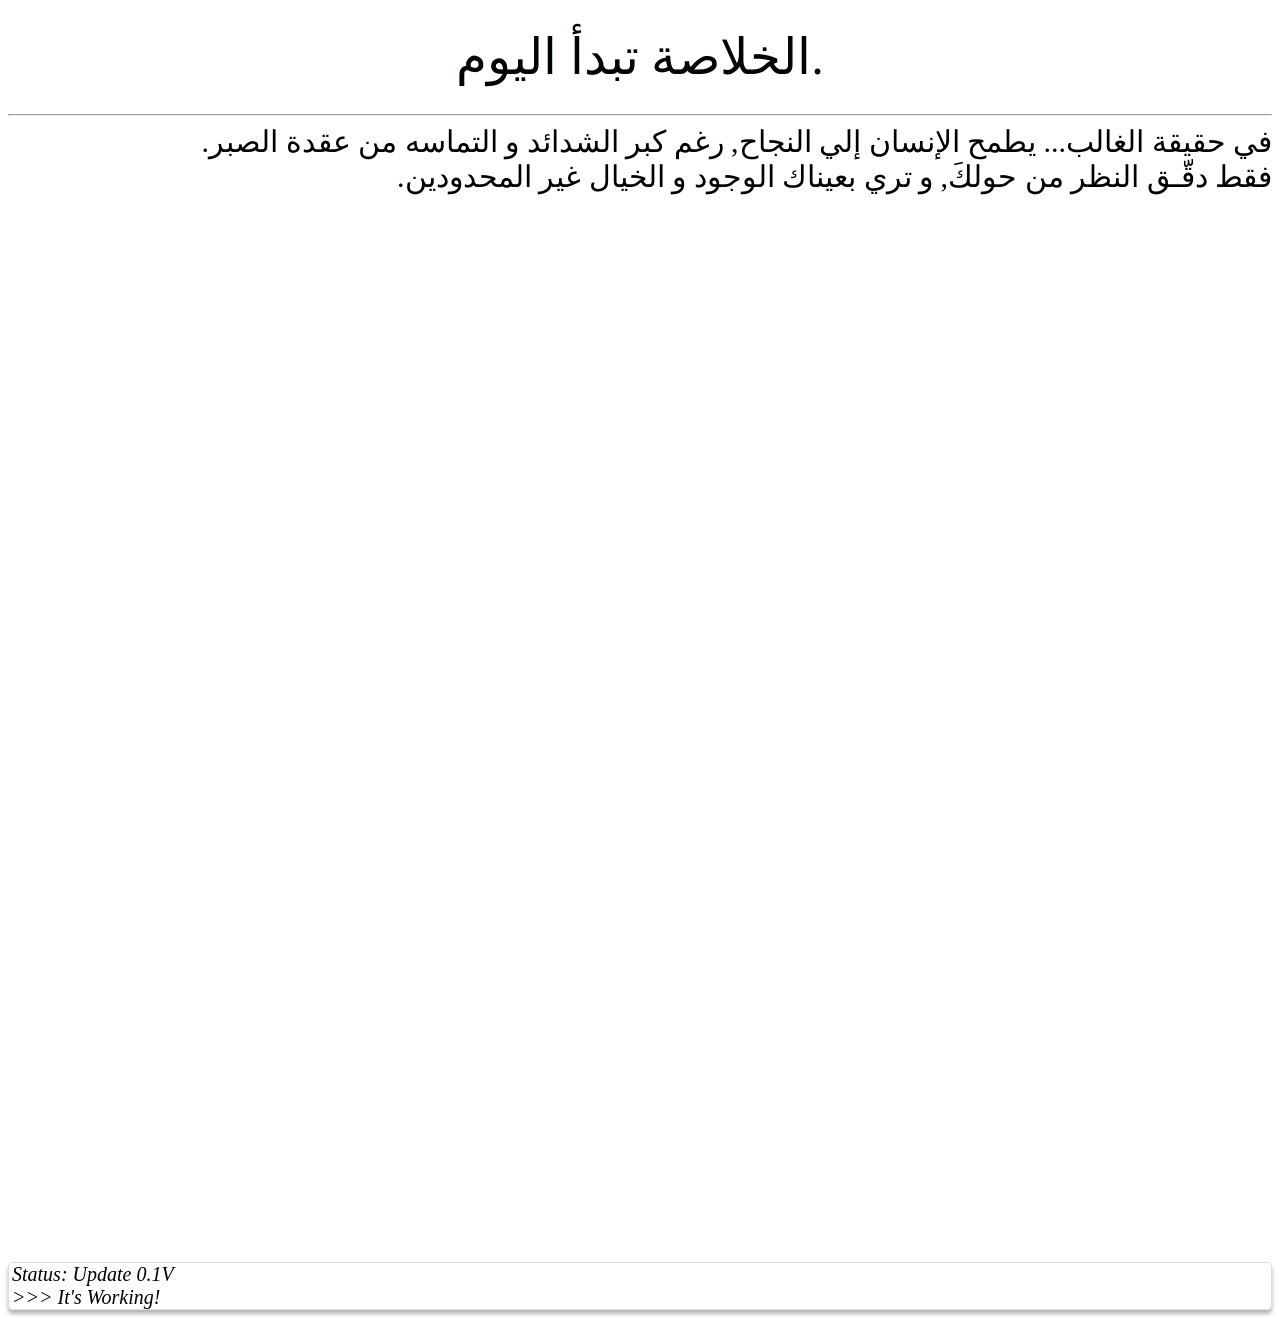
==== index.html @ 33619122 "Add files via upload" ====
<!DOCTYPE html>
<head>
 <meta charset="UTF-8">
 <link rel="stylesheet" href="style.css">
 <title> Welcome to the Future. محمد - </title>
</head>
<body>

<div id="main-clarification"> .الخلاصة تبدأ اليوم </div>
<hr>

<div id="start"> في حقيقة الغالب... يطمح الإنسان إلي النجاح, رغم كبر الشدائد و التماسه من عقدة الصبر. <br>
فقط دقّـق النظر من حولكَ, و تري بعيناك الوجود و الخيال غير المحدودين. </div>

<p id="unknown"> If You ever encounter this text, It's likely Unintentional. </p>
<div id="status"> Status: Update 0.1V <br>
>>> It's Working! </div>



</body>
</html>
---- style.css ----
@font-face{
font-family: "Arabic";
src: url("fonts/AligarhArabic.otf") format("opentype");
font-weight: normal;
font-style: normal;
font-display: swap;

}

#main-clarification{
color: #000402; direction: rtl; text-align: center; padding: 20px; font-size: 50px; font-family: Arabic ; border: 20px; border-radius: 10px;
}

#start{
font-size: 30px; direction: rtl;
}

#unknown{
	color: white; text-align: center; padding: 500px;
}

#status{
	font-size: 20px; font-style: italic; border: 1px solid #ddd; border-radius: 5px;
	box-shadow: 0px 4px 4px rgba(180,180,180,1.5); padding: 0px 3px;
}
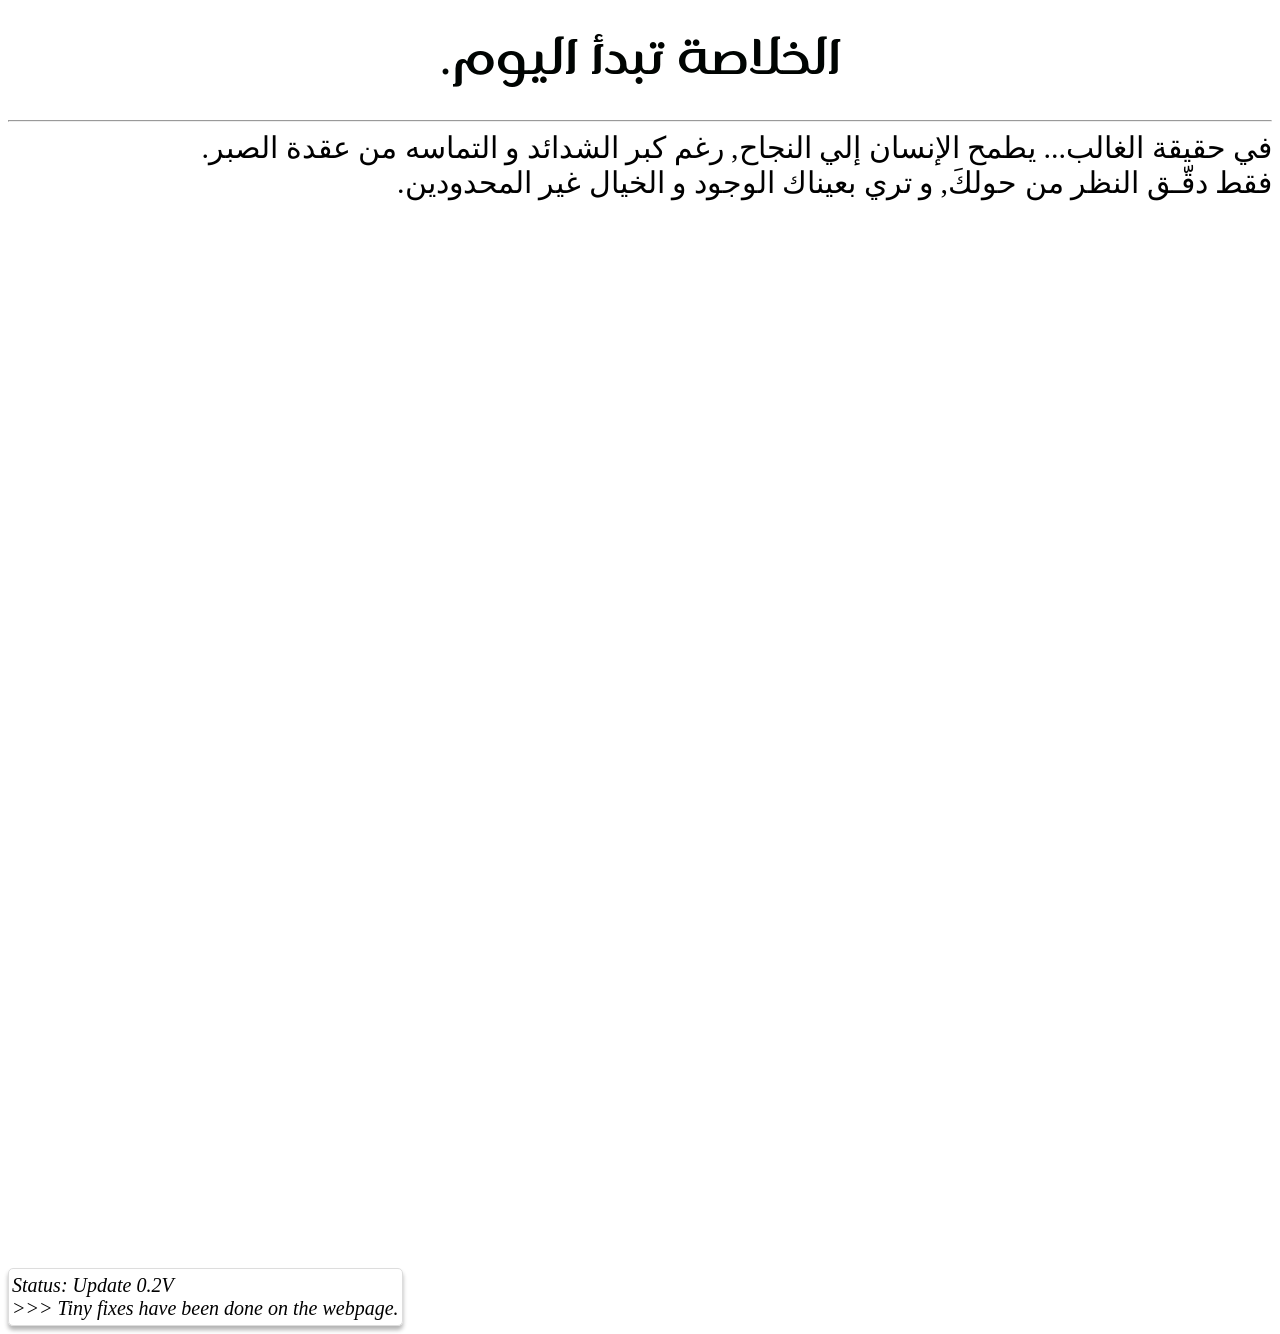
==== commit 453db6cc: "Add files via upload" ====
--- a/index.html
+++ b/index.html
@@ -12,9 +12,9 @@
 <div id="start"> في حقيقة الغالب... يطمح الإنسان إلي النجاح, رغم كبر الشدائد و التماسه من عقدة الصبر. <br>
 فقط دقّـق النظر من حولكَ, و تري بعيناك الوجود و الخيال غير المحدودين. </div>
 
-<p id="unknown"> If You ever encounter this text, It's likely Unintentional. </p>
-<div id="status"> Status: Update 0.1V <br>
->>> It's Working! </div>
+<p id="unknown"> If You happen to encounter this text, It's likely Unintentional. </p>
+<div id="status"> Status: Update 0.2V <br>
+>>> Tiny fixes have been done on the webpage. </div>
 
 
 
--- a/style.css
+++ b/style.css
@@ -1,6 +1,6 @@
 @font-face{
 font-family: "Arabic";
-src: url("fonts/AligarhArabic.otf") format("opentype");
+src: url("AligarhArabicLight1.otf") format("opentype");
 font-weight: normal;
 font-style: normal;
 font-display: swap;
@@ -8,7 +8,7 @@
 }
 
 #main-clarification{
-color: #000402; direction: rtl; text-align: center; padding: 20px; font-size: 50px; font-family: Arabic ; border: 20px; border-radius: 10px;
+color: #000402; direction: ltr; text-align: center; padding: 20px; font-size: 50px; font-family: Arabic ; border: 20px; border-radius: 10px;
 }
 
 #start{
@@ -16,10 +16,10 @@
 }
 
 #unknown{
-	color: white; text-align: center; padding: 500px;
+	color: white; text-align: left; padding: 500px;
 }
 
 #status{
 	font-size: 20px; font-style: italic; border: 1px solid #ddd; border-radius: 5px;
-	box-shadow: 0px 4px 4px rgba(180,180,180,1.5); padding: 0px 3px;
+	box-shadow: 0px 4px 4px rgba(180,180,180,1.5); padding: 5px 3px; display: inline-block;
 }
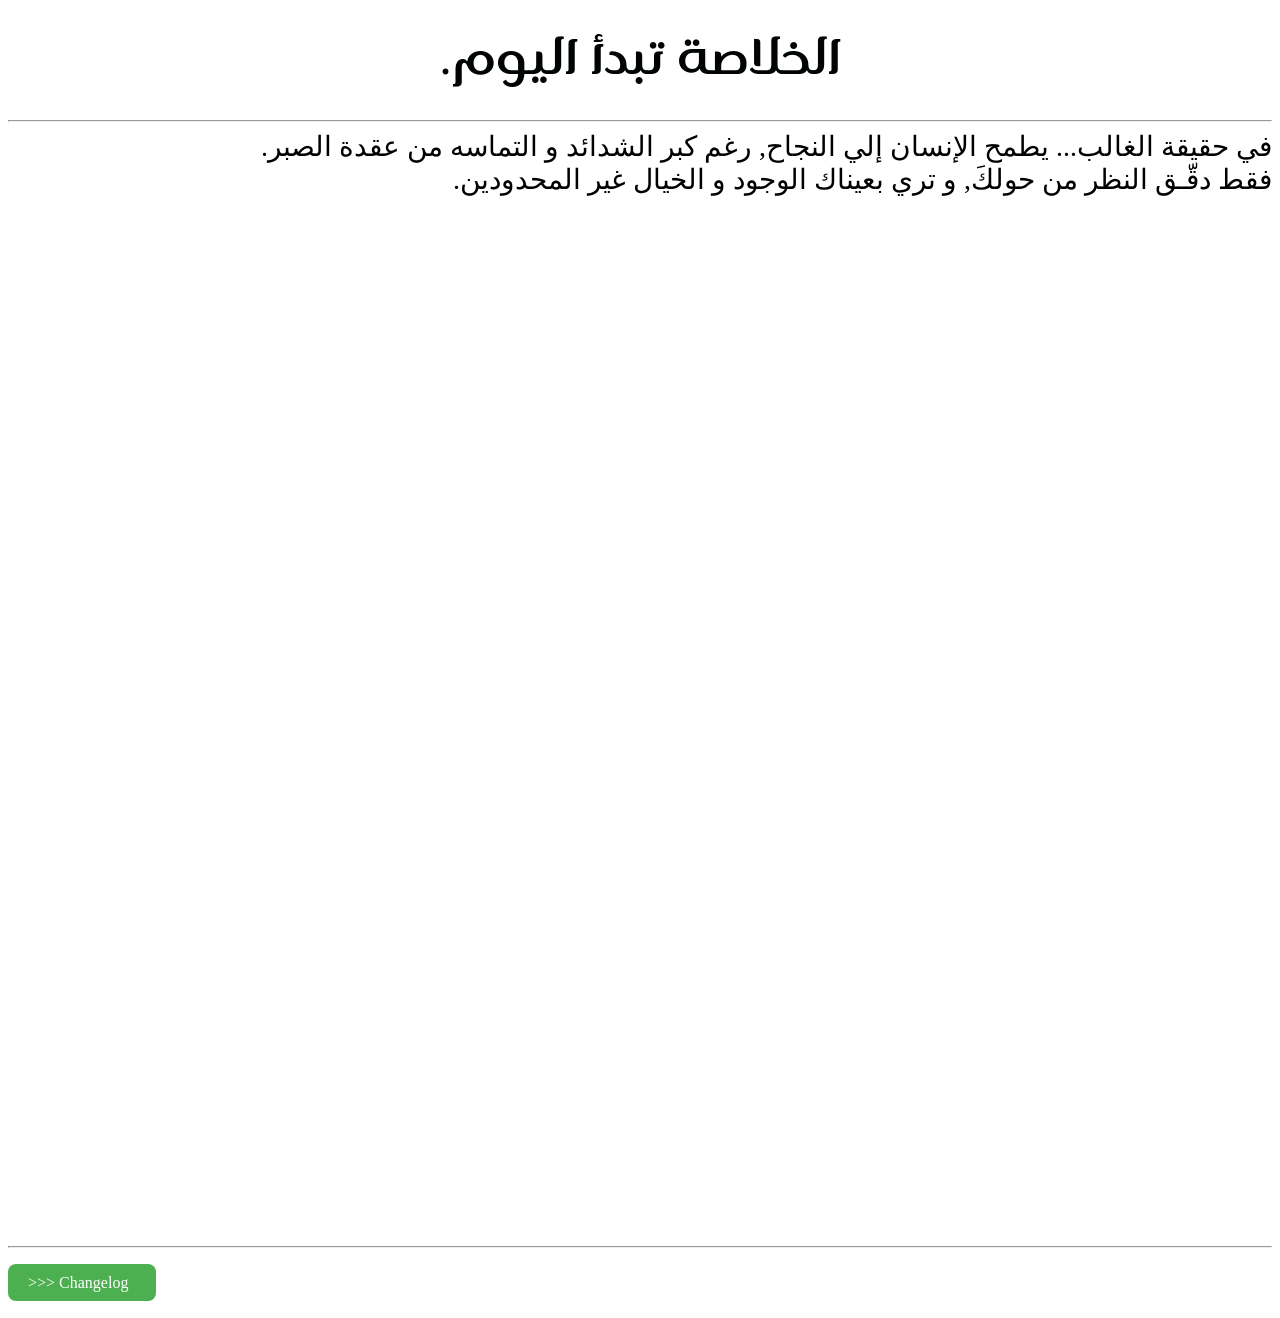
==== commit ea29d871: "Add files via upload" ====
--- a/index.html
+++ b/index.html
@@ -12,11 +12,16 @@
 <div id="start"> في حقيقة الغالب... يطمح الإنسان إلي النجاح, رغم كبر الشدائد و التماسه من عقدة الصبر. <br>
 فقط دقّـق النظر من حولكَ, و تري بعيناك الوجود و الخيال غير المحدودين. </div>
 
-<p id="unknown"> If You happen to encounter this text, It's likely Unintentional. </p>
-<div id="status"> Status: Update 0.2V <br>
->>> Tiny fixes have been done on the webpage. </div>
+<p id="unknown"> &emsp; </p>
 
+<hr>
 
+<br>
+
+<a href="changelog.html" class="button"> >>> Changelog &nbsp;
+</a>
+
+<div> &nbsp; </div>
 
 </body>
 </html>
--- a/style.css
+++ b/style.css
@@ -12,14 +12,20 @@
 }
 
 #start{
-font-size: 30px; direction: rtl;
+font-size: 28px; direction: rtl;	
 }
 
 #unknown{
-	color: white; text-align: left; padding: 500px;
+	color: white; text-align: right; padding: 500px;
 }
 
-#status{
-	font-size: 20px; font-style: italic; border: 1px solid #ddd; border-radius: 5px;
-	box-shadow: 0px 4px 4px rgba(180,180,180,1.5); padding: 5px 3px; display: inline-block;
+.button {
+  background-color: #4CAF50;         
+  padding: 10px 20px;
+  color: white;
+  border: none;
+  text-decoration: none;
+  border-radius: 8px;
+  cursor: pointer;
+  transition: 0.3s;
 }
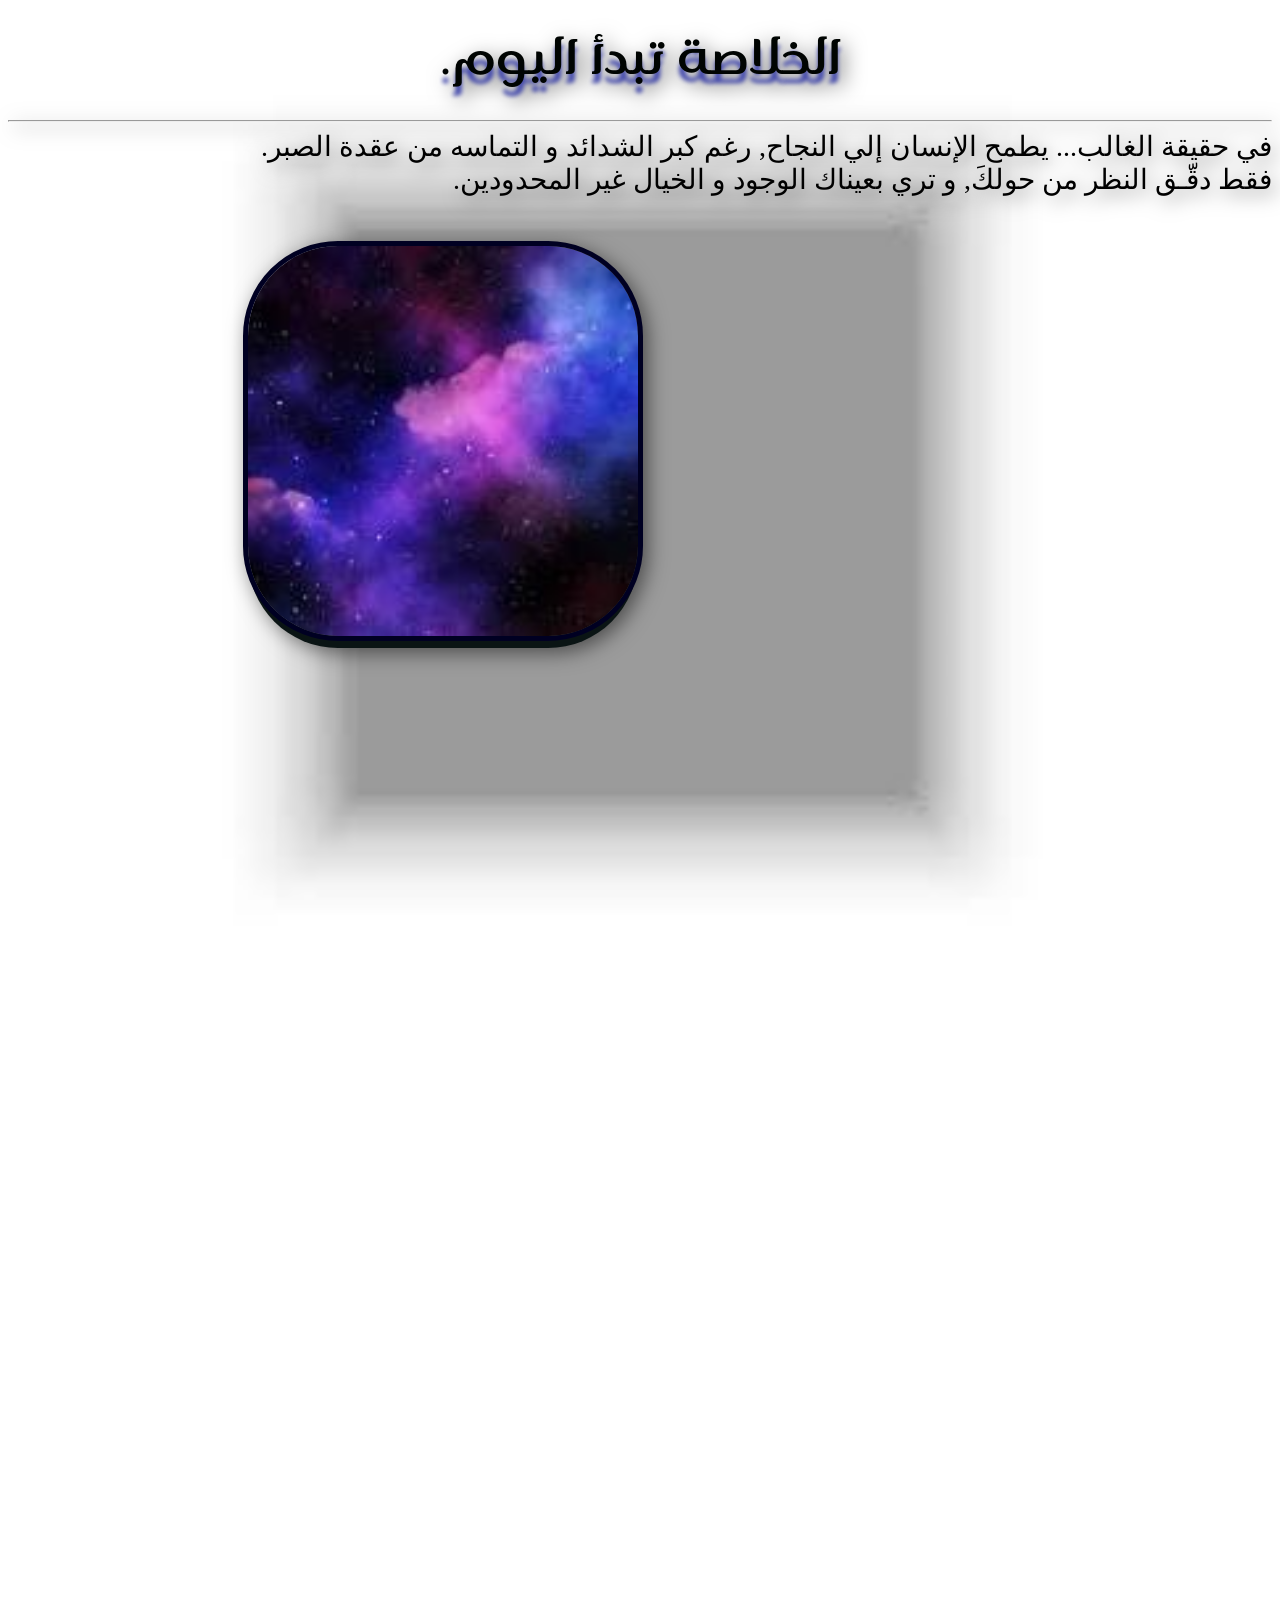
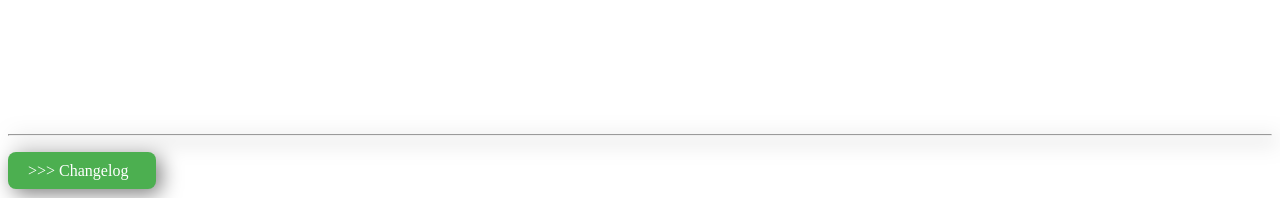
==== commit 601a6bd6: "Add files via upload" ====
--- a/index.html
+++ b/index.html
@@ -12,7 +12,12 @@
 <div id="start"> في حقيقة الغالب... يطمح الإنسان إلي النجاح, رغم كبر الشدائد و التماسه من عقدة الصبر. <br>
 فقط دقّـق النظر من حولكَ, و تري بعيناك الوجود و الخيال غير المحدودين. </div>
 
-<p id="unknown"> &emsp; </p>
+
+<img src="./space.jpg" width="390" height="390" alt="Image of Space Reality." id="spaceimg">
+
+<p class="unknown2"> &nbsp; </p>
+
+<p id="unknown1"> &emsp; </p>
 
 <hr>
 
--- a/style.css
+++ b/style.css
@@ -7,15 +7,43 @@
 
 }
 
+body{
+	background-image: url('./box.jpg');
+    background-size: cover;
+    background-position: -10px 0px;
+    background-repeat: no-repeat;
+	background-attachment: fixed;
+    min-height: 100vh;
+    height: 700px;
+	filter: drop-shadow(5px 5px 10px rgba(0, 0, 0, 0.5));
+}
+
 #main-clarification{
-color: #000402; direction: ltr; text-align: center; padding: 20px; font-size: 50px; font-family: Arabic ; border: 20px; border-radius: 10px;
+color: #000402; direction: ltr; text-align: center; padding: 20px;
+font-size: 50px; font-family: Arabic ; border: 20px; border-radius: 10px;
+text-shadow: 0px 9px 4px #444aad;
 }
 
 #start{
 font-size: 28px; direction: rtl;	
 }
 
-#unknown{
+#spaceimg{
+	margin-left: 240px;
+	margin-top: 50px;
+	background-size: 100px;
+	border: 50px sold #fff;
+	border-radius: 90px;
+	outline: 5px solid #002;
+	outline-offset: 0px;
+	box-shadow: 0px 12px rgba(10 ,20 ,20, 1.5)
+}
+
+.unknown2{
+	color: white; text-align: right; padding: 5px;
+}
+
+#unknown1{
 	color: white; text-align: right; padding: 500px;
 }
 
